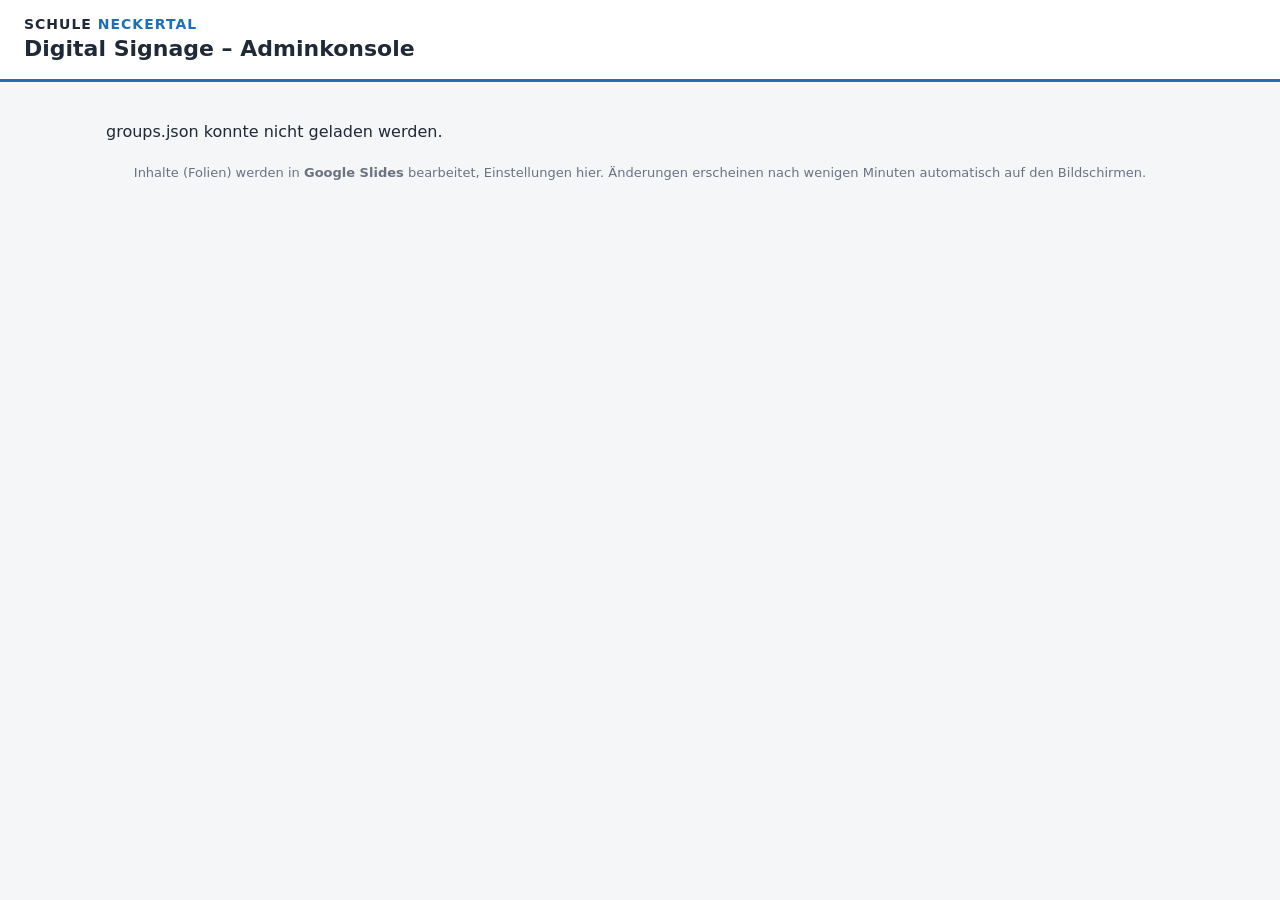
==== admin/index.html @ 935222c6 "Admin-Konsole: Einstellungs-Maske (Zeitplan, Overlay, Off-Modus, Ticker) - pro Gruppe eine Klick-Mas" ====
<!doctype html>
<html lang="de">
<head>
  <meta charset="utf-8" />
  <meta name="viewport" content="width=device-width, initial-scale=1" />
  <title>Schule Neckertal – Signage Admin</title>
  <link rel="stylesheet" href="style.css" />
</head>
<body>
  <header>
    <div class="brand"><span class="b1">SCHULE</span> <span class="b2">NECKERTAL</span></div>
    <h1>Digital Signage – Adminkonsole</h1>
    <div id="meta" class="meta">lädt …</div>
  </header>

  <main>
    <div id="groups" class="groups"></div>
    <p id="empty" hidden>Keine Gruppen gefunden.</p>
    <p class="hint">Inhalte (Folien) werden in <strong>Google Slides</strong> bearbeitet, Einstellungen hier. Änderungen erscheinen nach wenigen Minuten automatisch auf den Bildschirmen.</p>
  </main>

  <!-- Vorschau-Modal -->
  <div id="preview" class="modal" hidden>
    <div class="modal-bg"></div>
    <div class="modal-box">
      <button id="preview-close" class="close" title="Schliessen">×</button>
      <div id="preview-title" class="preview-title"></div>
      <img id="preview-img" class="preview-img" alt="" />
      <div class="preview-nav">
        <button id="preview-prev">‹</button>
        <span id="preview-count"></span>
        <button id="preview-next">›</button>
      </div>
    </div>
  </div>

  <!-- Einstellungen-Modal -->
  <div id="settings" class="modal" hidden>
    <div class="modal-bg"></div>
    <div class="modal-box settings-box">
      <button id="settings-close" class="close" title="Schliessen">×</button>
      <h2 id="settings-title">Einstellungen</h2>
      <form id="settings-form" class="settings-form" onsubmit="return false"></form>
      <div class="settings-actions">
        <button type="button" id="settings-cancel" class="btn ghost">Abbrechen</button>
        <button type="button" id="settings-save" class="btn edit">💾 Speichern</button>
      </div>
    </div>
  </div>

  <!-- Speichern-Anleitung -->
  <div id="saveinfo" class="modal" hidden>
    <div class="modal-bg"></div>
    <div class="modal-box">
      <button id="saveinfo-close" class="close" title="Schliessen">×</button>
      <h2>💾 Speichern auf GitHub</h2>
      <ol class="steps">
        <li>Die Einstellungen sind <strong>in die Zwischenablage kopiert</strong>.</li>
        <li>GitHub öffnet sich (mit deinem Login). Klick ins Textfeld, <strong>alles markieren</strong> (Strg+A) und <strong>einfügen</strong> (Strg+V).</li>
        <li>Unten grün <strong>„Commit changes"</strong> klicken.</li>
      </ol>
      <p class="muted">Falls das Kopieren nicht klappte – hier der Inhalt zum manuellen Kopieren:</p>
      <textarea id="saveinfo-json" class="json" readonly></textarea>
      <a id="saveinfo-open" class="btn edit" href="#" target="_blank" rel="noopener">↗ Auf GitHub öffnen</a>
    </div>
  </div>

  <script src="app.js" defer></script>
</body>
</html>
---- admin/style.css ----
:root { --blau: #1d6fb8; --rot: #b20024; --grau: #6b7280; --bg: #f4f6f8; }
* { box-sizing: border-box; }
body {
  margin: 0; background: var(--bg); color: #1f2937;
  font-family: "Segoe UI", system-ui, Arial, sans-serif;
}
header {
  background: #fff; border-bottom: 3px solid var(--blau);
  padding: 16px 24px;
}
.brand { font-weight: 800; letter-spacing: 1px; font-size: 14px; }
.brand .b2 { color: var(--blau); }
header h1 { margin: 4px 0 2px; font-size: 22px; }
.meta { color: var(--grau); font-size: 13px; }

main { max-width: 1100px; margin: 24px auto; padding: 0 16px; }
.hint { color: var(--grau); font-size: 13px; margin-top: 24px; text-align: center; }

.groups { display: grid; grid-template-columns: repeat(auto-fill, minmax(320px, 1fr)); gap: 18px; }

.card {
  background: #fff; border-radius: 12px; overflow: hidden;
  box-shadow: 0 1px 4px rgba(0,0,0,.08); display: flex; flex-direction: column;
}
.thumb {
  height: 150px; background: #e5e7eb center/cover no-repeat;
  border-bottom: 1px solid #e5e7eb;
}
.card .body { padding: 14px 16px; display: flex; flex-direction: column; gap: 8px; flex: 1; }
.card h2 { margin: 0; font-size: 18px; }
.card .sub { color: var(--grau); font-size: 12px; margin-top: -6px; }
.card .stats { display: flex; gap: 14px; font-size: 13px; color: #374151; }
.card .sched, .card .players { font-size: 12px; color: var(--grau); }
.warnings { font-size: 12px; color: #92400e; background: #fef3c7; padding: 6px 8px; border-radius: 6px; }
.actions { margin-top: auto; display: flex; gap: 8px; padding-top: 6px; }
.btn {
  flex: 1; text-align: center; padding: 8px 10px; border-radius: 8px;
  font-size: 14px; font-weight: 600; cursor: pointer; border: none; text-decoration: none;
}
.btn.edit { background: var(--blau); color: #fff; }
.btn.settings { background: #eef2f7; color: #1f2937; }
.btn.ghost { background: #eef2f7; color: #1f2937; flex: 0 0 auto; }
.btn:hover { filter: brightness(0.96); }

/* Einstellungen-Maske */
.settings-box { width: min(94vw, 620px); max-height: 88vh; overflow-y: auto; background: #fff; color: #1f2937; }
.settings-box h2 { margin: 0 0 12px; font-size: 20px; }
.settings-form fieldset { border: 1px solid #e5e7eb; border-radius: 10px; margin: 0 0 14px; padding: 12px 14px; }
.settings-form legend { font-weight: 700; color: var(--blau); padding: 0 6px; }
.settings-form label { display: block; margin: 8px 0; font-size: 14px; }
.settings-form label.chk { display: flex; align-items: center; gap: 8px; }
.settings-form input[type=text], .settings-form input[type=number], .settings-form select {
  width: 100%; padding: 7px 9px; border: 1px solid #d1d5db; border-radius: 7px; font-size: 14px; margin-top: 3px;
}
.settings-form input[type=time] { padding: 6px 8px; border: 1px solid #d1d5db; border-radius: 7px; }
.settings-form .day { display: flex; align-items: center; gap: 8px; margin: 6px 0; flex-wrap: wrap; }
.settings-form .day label.chk { flex: 1 0 130px; margin: 0; }
.settings-actions { display: flex; justify-content: flex-end; gap: 10px; margin-top: 8px; position: sticky; bottom: 0; background: #fff; padding-top: 8px; }
.modal-box.settings-box .close { color: #6b7280; }

.steps { margin: 6px 0 12px; padding-left: 20px; line-height: 1.6; }
.muted { color: var(--grau); font-size: 13px; margin: 6px 0 4px; }
.json { width: 100%; height: 120px; font-family: ui-monospace, Consolas, monospace; font-size: 12px; border: 1px solid #d1d5db; border-radius: 7px; padding: 8px; background: #f9fafb; }
#saveinfo .modal-box { background: #fff; color: #1f2937; width: min(94vw, 560px); }
#saveinfo h2 { margin: 0 0 8px; }
#saveinfo .btn { display: inline-block; margin-top: 12px; }

/* Modal */
.modal { position: fixed; inset: 0; display: flex; align-items: center; justify-content: center; z-index: 50; }
.modal[hidden] { display: none; }
.modal-bg { position: absolute; inset: 0; background: rgba(0,0,0,.7); }
.modal-box { position: relative; background: #111; border-radius: 12px; padding: 12px; width: min(92vw, 1000px); }
.preview-title { color: #fff; font-weight: 600; margin: 2px 6px 8px; }
.preview-img { width: 100%; border-radius: 6px; background: #000; display: block; aspect-ratio: 16/9; object-fit: contain; }
.preview-nav { display: flex; align-items: center; justify-content: center; gap: 16px; color: #fff; margin-top: 8px; }
.preview-nav button { background: #333; color: #fff; border: none; border-radius: 6px; font-size: 20px; width: 44px; height: 36px; cursor: pointer; }
.close { position: absolute; top: 6px; right: 10px; background: transparent; color: #fff; border: none; font-size: 28px; cursor: pointer; }
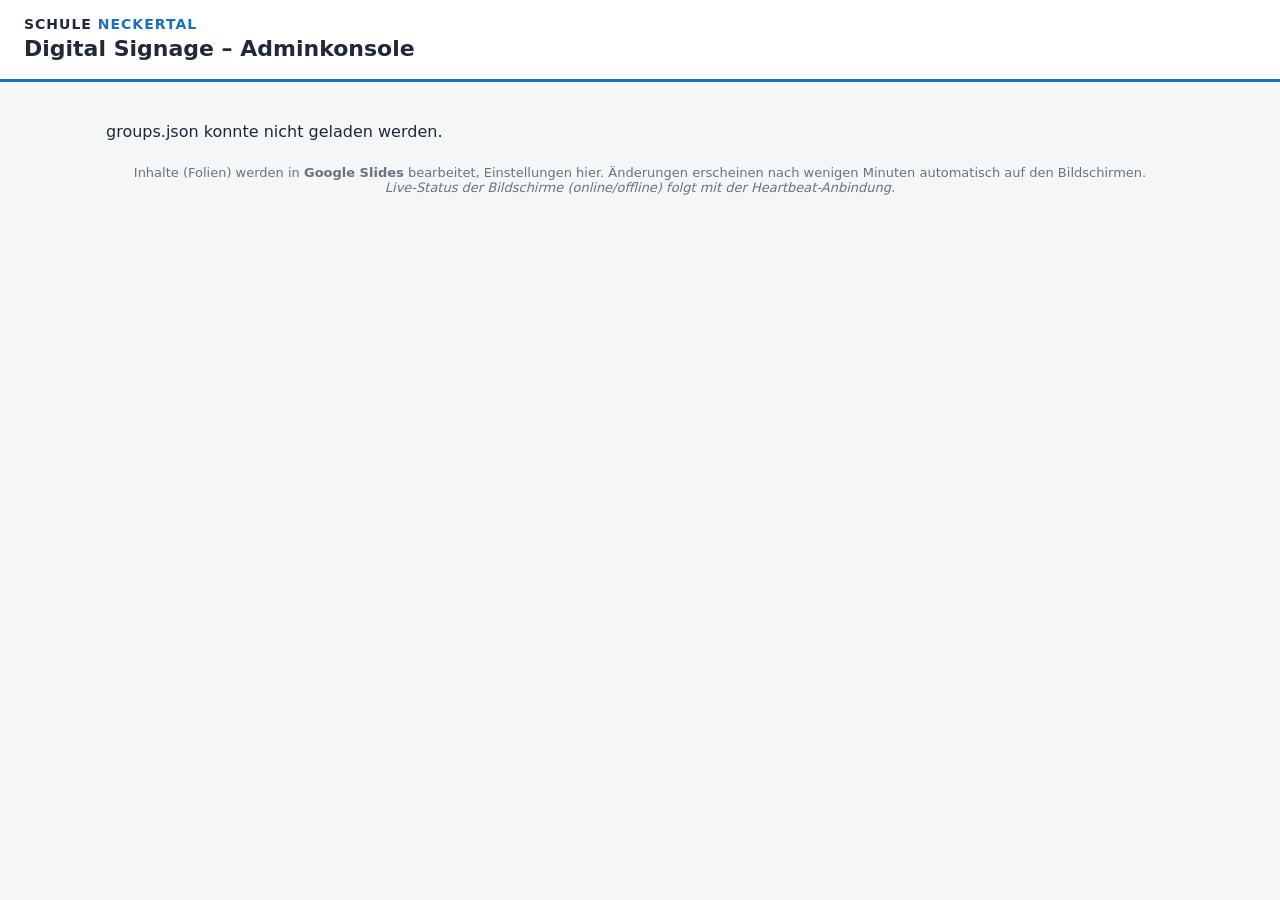
==== commit 0e0e69ae: "Admin: irrefuehrende statische Player-Liste entfernt (kein Fake-Status) - ohne Heartbeat kann die Ko" ====
--- a/admin/index.html
+++ b/admin/index.html
@@ -16,7 +16,8 @@
   <main>
     <div id="groups" class="groups"></div>
     <p id="empty" hidden>Keine Gruppen gefunden.</p>
-    <p class="hint">Inhalte (Folien) werden in <strong>Google Slides</strong> bearbeitet, Einstellungen hier. Änderungen erscheinen nach wenigen Minuten automatisch auf den Bildschirmen.</p>
+    <p class="hint">Inhalte (Folien) werden in <strong>Google Slides</strong> bearbeitet, Einstellungen hier. Änderungen erscheinen nach wenigen Minuten automatisch auf den Bildschirmen.<br>
+    <em>Live-Status der Bildschirme (online/offline) folgt mit der Heartbeat-Anbindung.</em></p>
   </main>
 
   <!-- Vorschau-Modal -->
@@ -65,6 +66,27 @@
     </div>
   </div>
 
+  <!-- Bildschirm hinzufügen -->
+  <div id="addscreen" class="modal" hidden>
+    <div class="modal-bg"></div>
+    <div class="modal-box">
+      <button id="addscreen-close" class="close" title="Schliessen">×</button>
+      <h2>➕ Bildschirm (Raspberry Pi) hinzufügen</h2>
+      <p class="muted">Gruppe: <strong id="addscreen-group"></strong></p>
+      <ol class="steps">
+        <li>Pi mit dem <strong>Raspberry Pi Imager</strong> flashen: Pi OS (64-bit, Desktop), Hostname + Benutzer/Passwort, <strong>SSH aktivieren</strong>, WLAN/Zeitzone.</li>
+        <li>Pi starten, ein <strong>Terminal</strong> öffnen (oder per SSH verbinden).</li>
+        <li>Player-Namen vergeben und den <strong>einen Befehl</strong> ausführen (Passwort eingeben, wenn gefragt):</li>
+      </ol>
+      <label>Player-Name (eindeutig je Bildschirm)
+        <input type="text" id="addscreen-player" />
+      </label>
+      <textarea id="addscreen-cmd" class="json" readonly></textarea>
+      <button id="addscreen-copy" class="btn edit">📋 Befehl kopieren</button>
+      <p class="muted">Danach am Pi: <code>sudo reboot</code>. Der Bildschirm zeigt dann automatisch diese Gruppe.</p>
+    </div>
+  </div>
+
   <script src="app.js" defer></script>
 </body>
 </html>
--- a/admin/style.css
+++ b/admin/style.css
@@ -65,6 +65,17 @@
 #saveinfo h2 { margin: 0 0 8px; }
 #saveinfo .btn { display: inline-block; margin-top: 12px; }
 
+.addscreen-link { background: none; border: 1px solid #cbd5e1; color: var(--blau); border-radius: 6px; font-size: 11px; padding: 1px 6px; cursor: pointer; }
+.addscreen-link:hover { background: #eef2f7; }
+.addscreen-link.wide { width: 100%; margin-top: 8px; padding: 7px; font-size: 13px; border-style: dashed; }
+#addscreen .modal-box { background: #fff; color: #1f2937; width: min(94vw, 600px); }
+#addscreen h2 { margin: 0 0 6px; }
+#addscreen label { display: block; margin: 10px 0 4px; font-size: 14px; }
+#addscreen input[type=text] { width: 100%; padding: 7px 9px; border: 1px solid #d1d5db; border-radius: 7px; font-size: 14px; }
+#addscreen .json { height: 90px; }
+#addscreen .btn { display: inline-block; margin-top: 10px; }
+#addscreen code { background: #eef2f7; padding: 1px 5px; border-radius: 4px; }
+
 /* Modal */
 .modal { position: fixed; inset: 0; display: flex; align-items: center; justify-content: center; z-index: 50; }
 .modal[hidden] { display: none; }
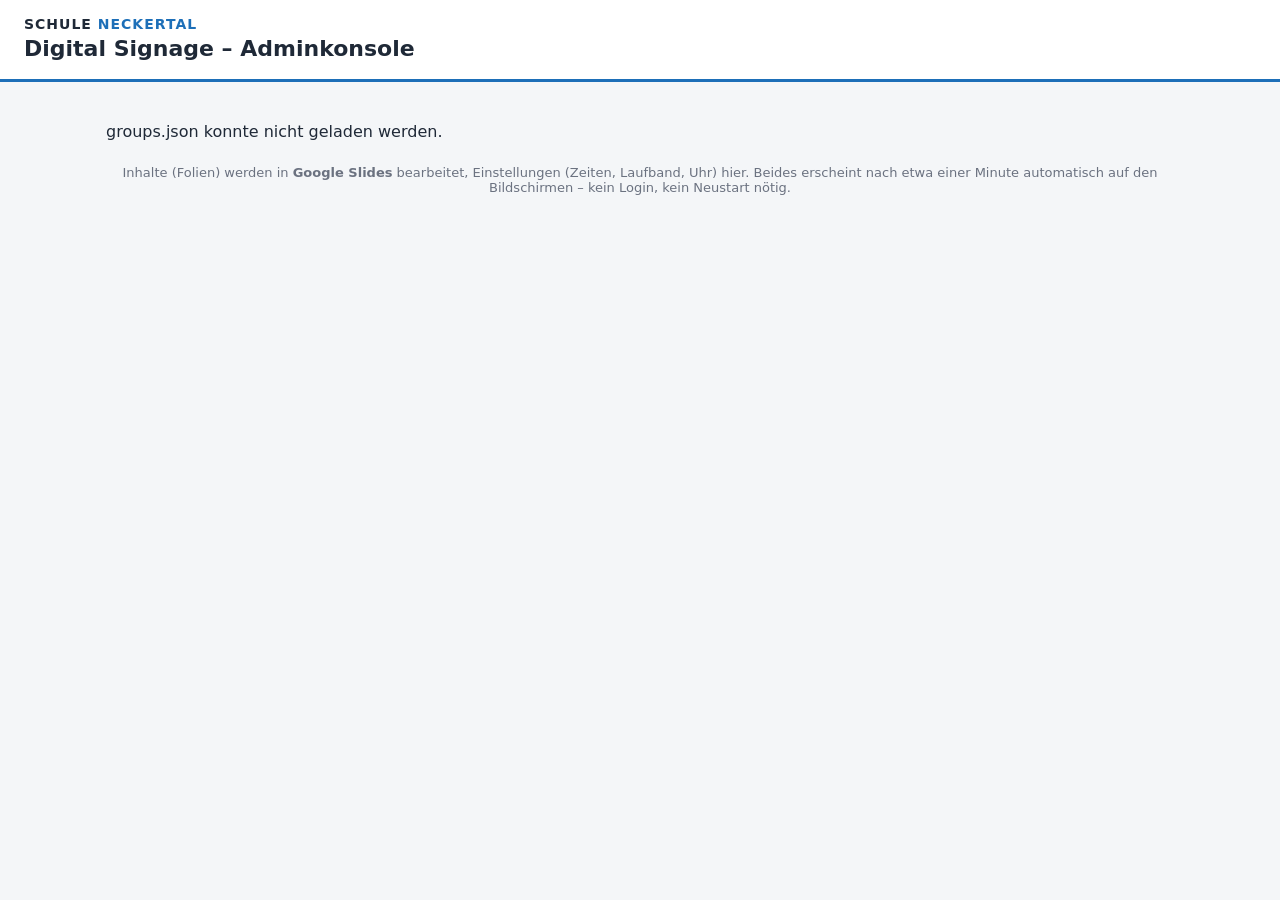
==== commit d09da934: "Live-Einstellungen ueber Worker (kein Token, kein Neu-Rendern) Zeiten, Laufband und Uhr-Anzeige werd" ====
--- a/admin/index.html
+++ b/admin/index.html
@@ -16,8 +16,7 @@
   <main>
     <div id="groups" class="groups"></div>
     <p id="empty" hidden>Keine Gruppen gefunden.</p>
-    <p class="hint">Inhalte (Folien) werden in <strong>Google Slides</strong> bearbeitet, Einstellungen hier. Änderungen erscheinen nach wenigen Minuten automatisch auf den Bildschirmen.<br>
-    <em>Live-Status der Bildschirme (online/offline) folgt mit der Heartbeat-Anbindung.</em></p>
+    <p class="hint">Inhalte (Folien) werden in <strong>Google Slides</strong> bearbeitet, Einstellungen (Zeiten, Laufband, Uhr) hier. Beides erscheint nach etwa einer Minute automatisch auf den Bildschirmen – kein Login, kein Neustart nötig.</p>
   </main>
 
   <!-- Vorschau-Modal -->
@@ -26,7 +25,12 @@
     <div class="modal-box">
       <button id="preview-close" class="close" title="Schliessen">×</button>
       <div id="preview-title" class="preview-title"></div>
-      <img id="preview-img" class="preview-img" alt="" />
+      <div class="preview-stage" id="preview-stage">
+        <img id="preview-img" class="preview-img" alt="" />
+        <div id="pv-date" class="pv-overlay" hidden><span id="pv-date-txt"></span></div>
+        <div id="pv-clock" class="pv-overlay" hidden><span id="pv-clock-txt"></span></div>
+        <div id="pv-ticker" class="pv-ticker" hidden><span id="pv-ticker-txt"></span></div>
+      </div>
       <div class="preview-nav">
         <button id="preview-prev">‹</button>
         <span id="preview-count"></span>
@@ -49,20 +53,14 @@
     </div>
   </div>
 
-  <!-- Speichern-Anleitung -->
+  <!-- Speichern-Ergebnis -->
   <div id="saveinfo" class="modal" hidden>
     <div class="modal-bg"></div>
     <div class="modal-box">
       <button id="saveinfo-close" class="close" title="Schliessen">×</button>
-      <h2>💾 Speichern auf GitHub</h2>
-      <ol class="steps">
-        <li>Die Einstellungen sind <strong>in die Zwischenablage kopiert</strong>.</li>
-        <li>GitHub öffnet sich (mit deinem Login). Klick ins Textfeld, <strong>alles markieren</strong> (Strg+A) und <strong>einfügen</strong> (Strg+V).</li>
-        <li>Unten grün <strong>„Commit changes"</strong> klicken.</li>
-      </ol>
-      <p class="muted">Falls das Kopieren nicht klappte – hier der Inhalt zum manuellen Kopieren:</p>
-      <textarea id="saveinfo-json" class="json" readonly></textarea>
-      <a id="saveinfo-open" class="btn edit" href="#" target="_blank" rel="noopener">↗ Auf GitHub öffnen</a>
+      <h2 id="saveinfo-title">✅ Gespeichert</h2>
+      <p id="saveinfo-msg" class="muted"></p>
+      <button id="saveinfo-ok" class="btn edit">OK</button>
     </div>
   </div>
 
--- a/admin/style.css
+++ b/admin/style.css
@@ -32,6 +32,9 @@
 .card .stats { display: flex; gap: 14px; font-size: 13px; color: #374151; }
 .card .sched, .card .players { font-size: 12px; color: var(--grau); }
 .warnings { font-size: 12px; color: #92400e; background: #fef3c7; padding: 6px 8px; border-radius: 6px; }
+.livestatus { font-size: 12px; display: flex; flex-direction: column; gap: 2px; }
+.livestatus.muted { color: var(--grau); }
+.livestatus .pl { color: #374151; }
 .actions { margin-top: auto; display: flex; gap: 8px; padding-top: 6px; }
 .btn {
   flex: 1; text-align: center; padding: 8px 10px; border-radius: 8px;
@@ -82,7 +85,29 @@
 .modal-bg { position: absolute; inset: 0; background: rgba(0,0,0,.7); }
 .modal-box { position: relative; background: #111; border-radius: 12px; padding: 12px; width: min(92vw, 1000px); }
 .preview-title { color: #fff; font-weight: 600; margin: 2px 6px 8px; }
-.preview-img { width: 100%; border-radius: 6px; background: #000; display: block; aspect-ratio: 16/9; object-fit: contain; }
+.preview-stage { position: relative; width: 100%; aspect-ratio: 16/9; background: #000; border-radius: 6px; overflow: hidden; container-type: size; }
+.preview-stage .preview-img { position: absolute; inset: 0; width: 100%; height: 100%; object-fit: contain; }
+
+/* Layer 2: Overlay (massstabsgetreu zum echten Player via cqw/cqh) */
+.pv-overlay { position: absolute; z-index: 5; white-space: nowrap; padding: 0.5cqh 1.2cqw; border-radius: 1cqw; line-height: 1.1; }
+#pv-clock-txt { font-size: 4.4cqw; font-weight: 700; }
+#pv-date-txt { font-size: 2.4cqw; font-weight: 600; position: relative; top: -0.9cqh; display: inline-block; }
+.pv-overlay.pos-top-left { top: 15.5cqh; left: 2.5cqw; transform: translateY(-100%); }
+.pv-overlay.pos-top-center { top: 15.5cqh; left: 50%; transform: translate(-50%, -100%); text-align: center; }
+.pv-overlay.pos-top-right { top: 15.5cqh; right: 2.5cqw; transform: translateY(-100%); text-align: right; }
+.pv-overlay.pos-bottom-left { bottom: 2.5cqh; left: 2.5cqw; }
+.pv-overlay.pos-bottom-center { bottom: 2.5cqh; left: 50%; transform: translateX(-50%); text-align: center; }
+.pv-overlay.pos-bottom-right { bottom: 2.5cqh; right: 2.5cqw; text-align: right; }
+.pv-overlay.theme-auto { color: #fff; text-shadow: -1.5px -1.5px 0 #000, 1.5px -1.5px 0 #000, -1.5px 1.5px 0 #000, 1.5px 1.5px 0 #000, 0 0 3px #000; }
+.pv-overlay.theme-dark { color: #fff; background: rgba(0,0,0,.45); }
+.pv-overlay.theme-light { color: #111; background: rgba(255,255,255,.6); }
+.pv-overlay.theme-transparent-dark { color: #000; }
+.pv-overlay.theme-transparent-light { color: #fff; text-shadow: 0 0 5px rgba(0,0,0,.7); }
+
+/* Layer 3: Ticker */
+.pv-ticker { position: absolute; left: 0; right: 0; bottom: 0; z-index: 6; background: rgba(178,0,36,.92); color: #fff; font-size: 2cqw; font-weight: 700; padding: 0.7cqh 0; white-space: nowrap; overflow: hidden; }
+.pv-ticker span { display: inline-block; padding-left: 100%; animation: pv-ticker 18s linear infinite; }
+@keyframes pv-ticker { to { transform: translateX(-100%); } }
 .preview-nav { display: flex; align-items: center; justify-content: center; gap: 16px; color: #fff; margin-top: 8px; }
 .preview-nav button { background: #333; color: #fff; border: none; border-radius: 6px; font-size: 20px; width: 44px; height: 36px; cursor: pointer; }
 .close { position: absolute; top: 6px; right: 10px; background: transparent; color: #fff; border: none; font-size: 28px; cursor: pointer; }
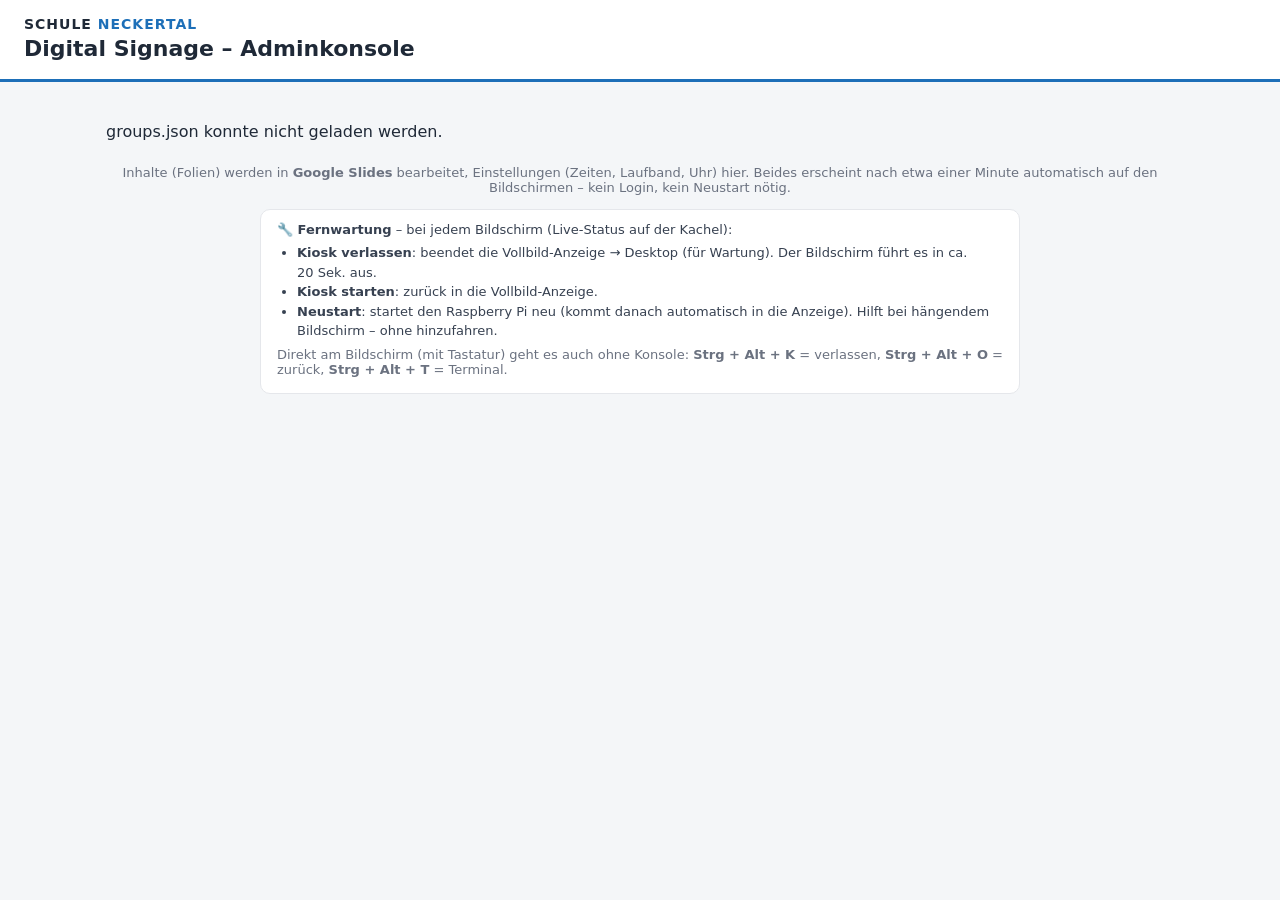
==== commit ea1b0442: "Fernwartung: Kiosk verlassen/starten/Neustart per Admin-Konsole Statt On-Screen-Knopf (Cursor ist im" ====
--- a/admin/index.html
+++ b/admin/index.html
@@ -17,6 +17,15 @@
     <div id="groups" class="groups"></div>
     <p id="empty" hidden>Keine Gruppen gefunden.</p>
     <p class="hint">Inhalte (Folien) werden in <strong>Google Slides</strong> bearbeitet, Einstellungen (Zeiten, Laufband, Uhr) hier. Beides erscheint nach etwa einer Minute automatisch auf den Bildschirmen – kein Login, kein Neustart nötig.</p>
+    <div class="help">
+      <strong>🔧 Fernwartung</strong> – bei jedem Bildschirm (Live-Status auf der Kachel):
+      <ul>
+        <li><strong>Kiosk verlassen</strong>: beendet die Vollbild-Anzeige → Desktop (für Wartung). Der Bildschirm führt es in ca. 20&nbsp;Sek. aus.</li>
+        <li><strong>Kiosk starten</strong>: zurück in die Vollbild-Anzeige.</li>
+        <li><strong>Neustart</strong>: startet den Raspberry Pi neu (kommt danach automatisch in die Anzeige). Hilft bei hängendem Bildschirm – ohne hinzufahren.</li>
+      </ul>
+      <span class="muted">Direkt am Bildschirm (mit Tastatur) geht es auch ohne Konsole: <strong>Strg&nbsp;+&nbsp;Alt&nbsp;+&nbsp;K</strong> = verlassen, <strong>Strg&nbsp;+&nbsp;Alt&nbsp;+&nbsp;O</strong> = zurück, <strong>Strg&nbsp;+&nbsp;Alt&nbsp;+&nbsp;T</strong> = Terminal.</span>
+    </div>
   </main>
 
   <!-- Vorschau-Modal -->
--- a/admin/style.css
+++ b/admin/style.css
@@ -15,6 +15,9 @@
 
 main { max-width: 1100px; margin: 24px auto; padding: 0 16px; }
 .hint { color: var(--grau); font-size: 13px; margin-top: 24px; text-align: center; }
+.help { max-width: 760px; margin: 14px auto 0; font-size: 13px; color: #374151; background: #fff; border: 1px solid #e5e7eb; border-radius: 10px; padding: 12px 16px; }
+.help ul { margin: 6px 0; padding-left: 20px; line-height: 1.5; }
+.help .muted { display: block; margin-top: 6px; }
 
 .groups { display: grid; grid-template-columns: repeat(auto-fill, minmax(320px, 1fr)); gap: 18px; }
 
@@ -32,9 +35,18 @@
 .card .stats { display: flex; gap: 14px; font-size: 13px; color: #374151; }
 .card .sched, .card .players { font-size: 12px; color: var(--grau); }
 .warnings { font-size: 12px; color: #92400e; background: #fef3c7; padding: 6px 8px; border-radius: 6px; }
-.livestatus { font-size: 12px; display: flex; flex-direction: column; gap: 2px; }
+.livestatus { font-size: 12px; display: flex; flex-direction: column; gap: 6px; }
 .livestatus.muted { color: var(--grau); }
 .livestatus .pl { color: #374151; }
+.cmds { display: inline-flex; gap: 6px; margin-left: 6px; flex-wrap: wrap; }
+.cmd-btn {
+  border: 1px solid #cbd5e1; background: #f3f6fa; color: #1f2937;
+  border-radius: 6px; font-size: 11px; padding: 2px 8px; cursor: pointer;
+}
+.cmd-btn:hover { background: #e6edf6; }
+.cmd-btn.danger { border-color: #f0b4bf; color: var(--rot); background: #fdf2f4; }
+.cmd-btn.danger:hover { background: #fbe3e8; }
+.cmd-btn:disabled { opacity: .6; cursor: default; }
 .actions { margin-top: auto; display: flex; gap: 8px; padding-top: 6px; }
 .btn {
   flex: 1; text-align: center; padding: 8px 10px; border-radius: 8px;
@@ -45,8 +57,9 @@
 .btn.ghost { background: #eef2f7; color: #1f2937; flex: 0 0 auto; }
 .btn:hover { filter: brightness(0.96); }
 
-/* Einstellungen-Maske */
-.settings-box { width: min(94vw, 620px); max-height: 88vh; overflow-y: auto; background: #fff; color: #1f2937; }
+/* Einstellungen-Maske – .modal-box.settings-box, damit die helle Box die
+   dunkle Standard-Modal-Regel sicher überschreibt (Spezifität). */
+.modal-box.settings-box { width: min(94vw, 620px); max-height: 88vh; overflow-y: auto; background: #fff; color: #1f2937; }
 .settings-box h2 { margin: 0 0 12px; font-size: 20px; }
 .settings-form fieldset { border: 1px solid #e5e7eb; border-radius: 10px; margin: 0 0 14px; padding: 12px 14px; }
 .settings-form legend { font-weight: 700; color: var(--blau); padding: 0 6px; }
@@ -105,7 +118,7 @@
 .pv-overlay.theme-transparent-light { color: #fff; text-shadow: 0 0 5px rgba(0,0,0,.7); }
 
 /* Layer 3: Ticker */
-.pv-ticker { position: absolute; left: 0; right: 0; bottom: 0; z-index: 6; background: rgba(178,0,36,.92); color: #fff; font-size: 2cqw; font-weight: 700; padding: 0.7cqh 0; white-space: nowrap; overflow: hidden; }
+.pv-ticker { position: absolute; left: 0; right: 0; bottom: 0; z-index: 6; background: #3B74BE; color: #fff; font-size: 2cqw; font-weight: 700; padding: 0.7cqh 0; white-space: nowrap; overflow: hidden; }
 .pv-ticker span { display: inline-block; padding-left: 100%; animation: pv-ticker 18s linear infinite; }
 @keyframes pv-ticker { to { transform: translateX(-100%); } }
 .preview-nav { display: flex; align-items: center; justify-content: center; gap: 16px; color: #fff; margin-top: 8px; }
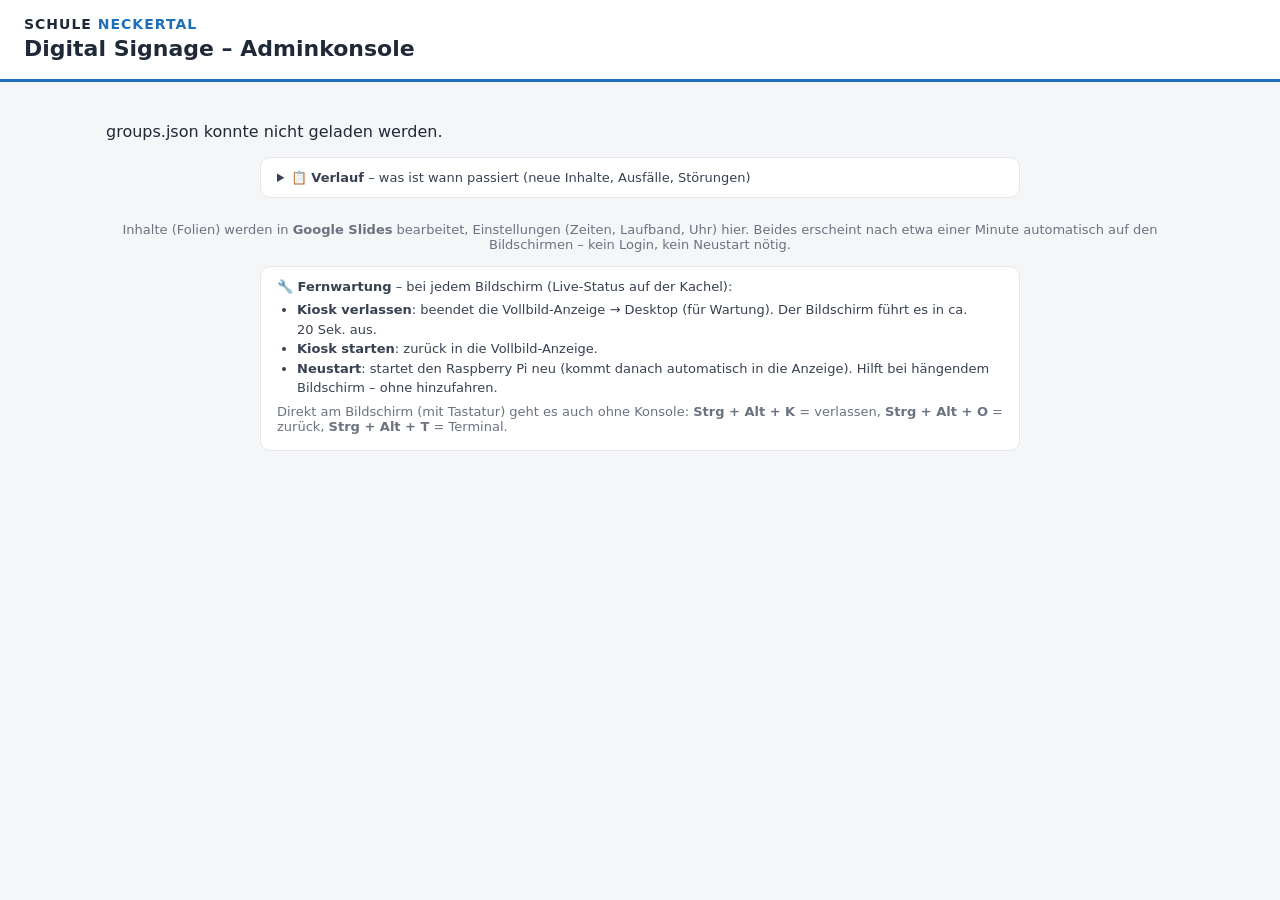
==== commit 6d94c65b: "Konsole: Verlauf-Protokoll + Inhalts-Datum je Bildschirm, Sync-Alter korrigiert - Sync-Anzeige rechn" ====
--- a/admin/index.html
+++ b/admin/index.html
@@ -16,6 +16,10 @@
   <main>
     <div id="groups" class="groups"></div>
     <p id="empty" hidden>Keine Gruppen gefunden.</p>
+    <details id="eventlog-box" class="help">
+      <summary><strong>📋 Verlauf</strong> – was ist wann passiert (neue Inhalte, Ausfälle, Störungen)</summary>
+      <div id="eventlog" class="eventlog">wird geladen …</div>
+    </details>
     <p class="hint">Inhalte (Folien) werden in <strong>Google Slides</strong> bearbeitet, Einstellungen (Zeiten, Laufband, Uhr) hier. Beides erscheint nach etwa einer Minute automatisch auf den Bildschirmen – kein Login, kein Neustart nötig.</p>
     <div class="help">
       <strong>🔧 Fernwartung</strong> – bei jedem Bildschirm (Live-Status auf der Kachel):
--- a/admin/style.css
+++ b/admin/style.css
@@ -47,6 +47,12 @@
 .cmd-btn.danger { border-color: #f0b4bf; color: var(--rot); background: #fdf2f4; }
 .cmd-btn.danger:hover { background: #fbe3e8; }
 .cmd-btn:disabled { opacity: .6; cursor: default; }
+.del-btn {
+  border: 1px solid #d1d5db; background: #fff; color: var(--grau);
+  border-radius: 6px; font-size: 11px; padding: 2px 8px; cursor: pointer; margin-left: 4px;
+}
+.del-btn:hover { background: #fbe3e8; border-color: #f0b4bf; color: var(--rot); }
+.del-btn:disabled { opacity: .6; cursor: default; }
 .actions { margin-top: auto; display: flex; gap: 8px; padding-top: 6px; }
 .btn {
   flex: 1; text-align: center; padding: 8px 10px; border-radius: 8px;
@@ -124,3 +130,10 @@
 .preview-nav { display: flex; align-items: center; justify-content: center; gap: 16px; color: #fff; margin-top: 8px; }
 .preview-nav button { background: #333; color: #fff; border: none; border-radius: 6px; font-size: 20px; width: 44px; height: 36px; cursor: pointer; }
 .close { position: absolute; top: 6px; right: 10px; background: transparent; color: #fff; border: none; font-size: 28px; cursor: pointer; }
+
+/* Verlauf (Ereignis-Protokoll) */
+.eventlog { margin-top: .6rem; max-height: 22rem; overflow-y: auto; font-size: .92rem; }
+.eventlog .ev { padding: .3rem 0; border-bottom: 1px solid rgba(127, 127, 127, .18); }
+.eventlog .ev:last-child { border-bottom: 0; }
+.eventlog .ev-t { color: #6b7280; font-variant-numeric: tabular-nums; margin-right: .4rem; }
+#eventlog-box summary { cursor: pointer; }
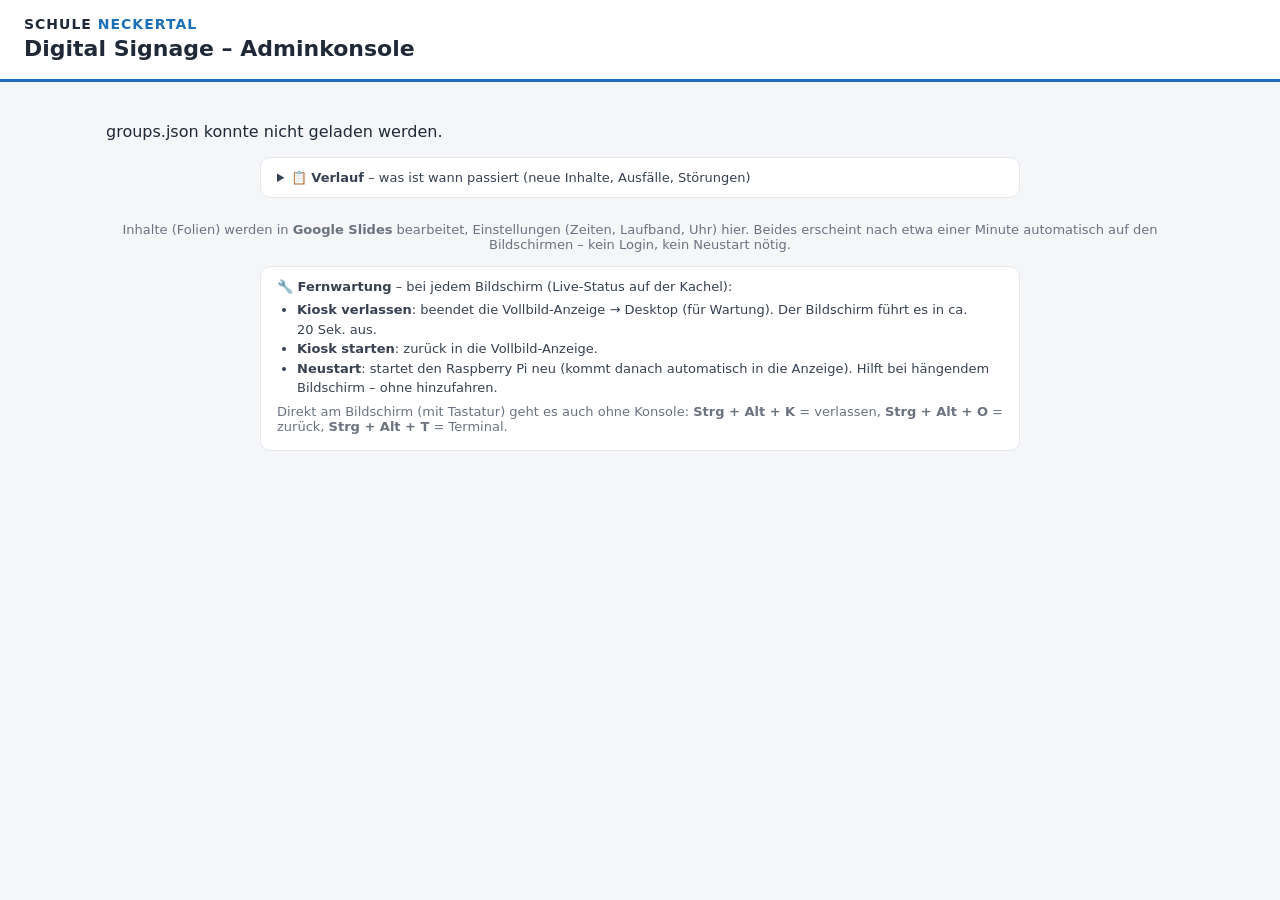
==== commit f61f93c7: "Konsole: Video-Schaukasten sichtbar machen - heartbeat.sh: Gruppe aus device.json (Video-Modus hat k" ====
--- a/admin/index.html
+++ b/admin/index.html
@@ -15,6 +15,7 @@
 
   <main>
     <div id="groups" class="groups"></div>
+    <div id="others" class="groups"></div>
     <p id="empty" hidden>Keine Gruppen gefunden.</p>
     <details id="eventlog-box" class="help">
       <summary><strong>📋 Verlauf</strong> – was ist wann passiert (neue Inhalte, Ausfälle, Störungen)</summary>
--- a/admin/style.css
+++ b/admin/style.css
@@ -137,3 +137,4 @@
 .eventlog .ev:last-child { border-bottom: 0; }
 .eventlog .ev-t { color: #6b7280; font-variant-numeric: tabular-nums; margin-right: .4rem; }
 #eventlog-box summary { cursor: pointer; }
+.warn-slides { color: #b45309; font-weight: 600; }
